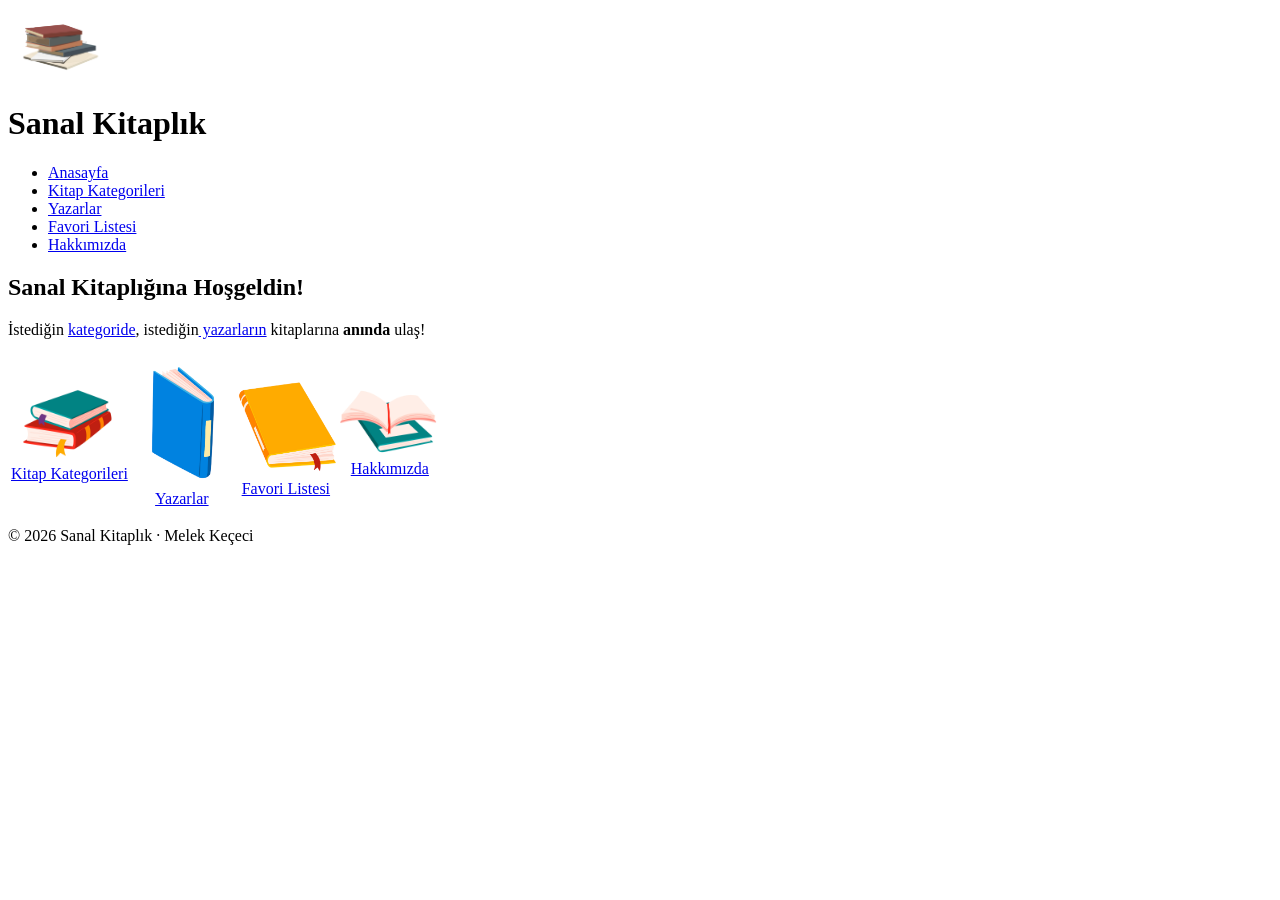
==== index.html @ 56e4557f "Tum ana sayfalar yuklendi." ====
<!DOCTYPE html>
<html lang="en">
<head>
    <title>Sanal Kitaplığın</title>
    <img src="image/logo.png" alt="Sanal Kitapligin Logo" width="100">
    <h1>Sanal Kitaplık</h1>
    <nav>
        <ul>
            <li><a href="index.html">Anasayfa</a></li>
            <li><a href="kategoriler.html">Kitap Kategorileri</a></li>
            <li><a href="yazarlar.html">Yazarlar</a></li>
            <li><a href="favori.html">Favori Listesi</a></li>
            <li><a href="hakkimizda.html">Hakkımızda</a></li>
        </ul>
    </nav>
</head>
<body>
    <main>
        <section id="tanitim">
            <h2>Sanal Kitaplığına Hoşgeldin!</h2>
            <p>İstediğin <a href="kategoriler.html">kategoride</a>, 
            istediğin<a href="yazarlar.html"> yazarların</a> kitaplarına <strong> anında</strong> ulaş!</p>
        </section>

        <section id="menu">
            <table border="0">
                <tr>
                    <td style="text-align: center;" >
                        <a href="kategoriler.html" id="kitap"><img src="image/1.png" width="100"><br>Kitap Kategorileri</a>
                    </td>
                    <td style="text-align: center;"><a href="yazarlar.html"><img src="image/2.png" width="100"><br>Yazarlar</a></td>
                    <td style="text-align: center;"><a href="favori.html"><img src="image/3.png" width="100"><br>Favori Listesi</a></td>
                    <td style="text-align: center;"><a href="hakkimizda.html"><img src="image/4.png" width="100"><br>Hakkımızda</a></td>
                </tr>
            
            </table>
        </section>
    </main>
    <footer>
        <p>&copy; 2026 Sanal Kitaplık &middot; Melek Keçeci</p>
    </footer>

</body>
</html>
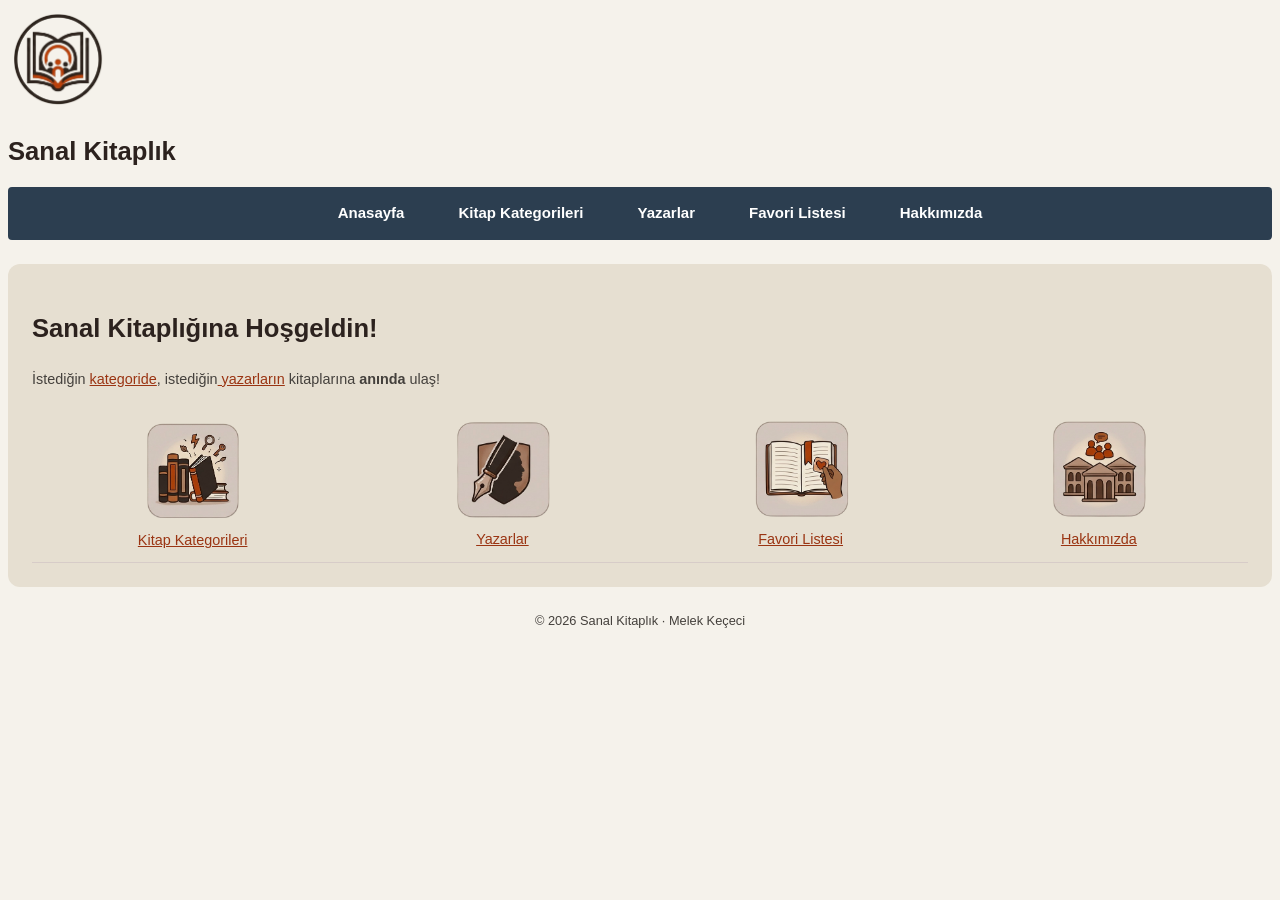
==== commit b92b22c0: "Üçüncü hafta tamamlandı." ====
--- a/index.html
+++ b/index.html
@@ -1,20 +1,23 @@
 <!DOCTYPE html>
 <html lang="en">
 <head>
+    <link rel="stylesheet" href="css/stil.css">
     <title>Sanal Kitaplığın</title>
     <img src="image/logo.png" alt="Sanal Kitapligin Logo" width="100">
-    <h1>Sanal Kitaplık</h1>
-    <nav>
-        <ul>
-            <li><a href="index.html">Anasayfa</a></li>
-            <li><a href="kategoriler.html">Kitap Kategorileri</a></li>
-            <li><a href="yazarlar.html">Yazarlar</a></li>
-            <li><a href="favori.html">Favori Listesi</a></li>
-            <li><a href="hakkimizda.html">Hakkımızda</a></li>
-        </ul>
-    </nav>
 </head>
 <body>
+    <header>
+        <h1>Sanal Kitaplık</h1>
+        <nav>
+            <ul>
+                <li><a href="index.html">Anasayfa</a></li>
+                <li><a href="kategoriler.html">Kitap Kategorileri</a></li>
+                <li><a href="yazarlar.html">Yazarlar</a></li>
+                <li><a href="favori.html">Favori Listesi</a></li>
+                <li><a href="hakkimizda.html">Hakkımızda</a></li>
+            </ul>
+        </nav>
+    </header>
     <main>
         <section id="tanitim">
             <h2>Sanal Kitaplığına Hoşgeldin!</h2>
--- a/css/stil.css
+++ b/css/stil.css
@@ -0,0 +1,103 @@
+*{
+    box-sizing: border-box;
+}
+
+:root {
+    --ana-renk: #2c221e;     
+    --vurgu-renk: #c2410c;   
+    --baglanti-renk: #9a3412;
+    --zemin: #f5f2eb;        
+    --metin: #44403c;        
+    --kenar: #d7ccc8;        
+}
+
+body{
+    font-family: "Segoe UI", Arial, sans-serif;
+    font-size: 0.9rem;
+    line-height: 1.5;
+    color: var(--metin);
+    background-color: var(--zemin);
+}
+
+h1,h2{
+    color: var(--ana-renk);
+    font-size: 1.6rem;
+}
+
+a{
+    color: var(--baglanti-renk);
+}
+
+a:hover{
+    color: var(--vurgu-renk);
+}
+
+footer {
+  text-align: center;
+  font-size: 0.8rem;
+}
+
+main {
+    max-width: 1300px;
+    margin: 24px auto;
+    padding: 24px;
+    border-radius: 8px; 
+    background-color: #e6dfd1;
+    border-radius: 12px;
+}
+
+table {
+    width: 100%;
+    border-collapse: collapse;
+}
+
+caption {
+    text-align: center;
+    font-weight: bold;
+    margin-bottom: 8px;
+}
+
+th, td {
+    padding: 10px 12px;
+    text-align: center;
+    border-bottom: 1px solid var(--kenar);
+}
+
+th {
+    background-color: var(--ana-renk);
+    color: white;
+}
+
+.tbaslik{
+    background-color: #f5efe6;
+}
+
+/* Menü Tasarımı */
+header nav {
+    background-color: #2c3e50;
+    margin-top: 15px;
+    border-radius: 4px;
+}
+
+header nav ul {
+    list-style-type: none; 
+    text-align: center;    
+}
+
+header nav ul li {
+    display: inline-block; 
+    margin: 15px;        
+}
+
+header nav ul li a {
+    color: #ffffff;       
+    text-decoration: none; 
+    font-weight: bold;
+    font-size: 15px;
+    padding: 5px 10px;
+}
+
+header nav ul li a:hover {
+    color: #1abc9c;        
+}
+
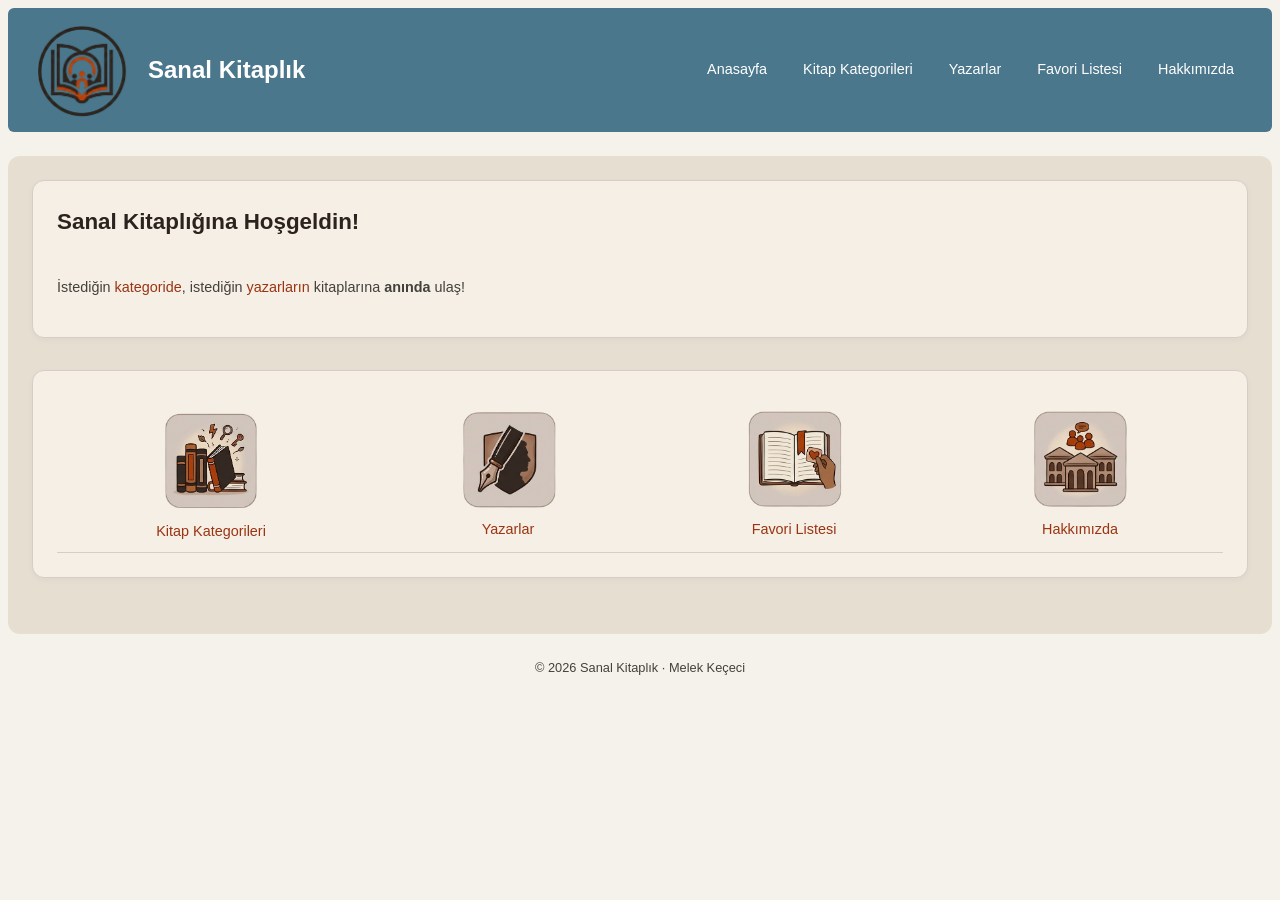
==== commit 58c789ba: "Üçüncü hafta tamamlandı." ====
--- a/index.html
+++ b/index.html
@@ -3,10 +3,10 @@
 <head>
     <link rel="stylesheet" href="css/stil.css">
     <title>Sanal Kitaplığın</title>
-    <img src="image/logo.png" alt="Sanal Kitapligin Logo" width="100">
 </head>
 <body>
     <header>
+        <img src="image/logo.png" alt="Sanal Kitapligin Logo" width="100">
         <h1>Sanal Kitaplık</h1>
         <nav>
             <ul>
--- a/css/stil.css
+++ b/css/stil.css
@@ -4,7 +4,7 @@
 
 :root {
     --ana-renk: #2c221e;     
-    --vurgu-renk: #c2410c;   
+    --vurgu-renk: #b45309;   
     --baglanti-renk: #9a3412;
     --zemin: #f5f2eb;        
     --metin: #44403c;        
@@ -26,6 +26,7 @@
 
 a{
     color: var(--baglanti-renk);
+    text-decoration: none;
 }
 
 a:hover{
@@ -72,32 +73,71 @@
     background-color: #f5efe6;
 }
 
+
 /* Menü Tasarımı */
-header nav {
-    background-color: #2c3e50;
-    margin-top: 15px;
-    border-radius: 4px;
+
+header {
+    display: flex; /*flexbox duzeni*/
+    align-items: center;
+    justify-content: space-between;
+    gap: 16px; /* kutuların birbirine yapismasini engeller*/
+    padding: 12px 24px;
+    background-color: #4a778c; /*sitenin paletine uygun, şık ve uyumlu bir mavi tonu */
+    border-radius: 6px;
 }
 
-header nav ul {
-    list-style-type: none; 
-    text-align: center;    
+header h1{
+    margin: 0;
+    font-size: 1.5rem;
+    color: white;
 }
 
-header nav ul li {
-    display: inline-block; 
-    margin: 15px;        
+nav{
+    margin-left: auto; 
 }
 
-header nav ul li a {
-    color: #ffffff;       
-    text-decoration: none; 
-    font-weight: bold;
-    font-size: 15px;
-    padding: 5px 10px;
+nav ul{
+    display: flex; /*liste elemanlarini yan yana dizer*/
+    gap: 8px;
+    margin: 0;
+    padding: 0;
+    list-style: none;
 }
 
-header nav ul li a:hover {
-    color: #1abc9c;        
+nav a{
+    display: block;
+    padding: 8px 14px;
+    border-radius: 6px;
+    color: white;
+    text-decoration: none;
 }
 
+nav a:hover{
+    background-color: #2c5263; 
+    color: white;
+}
+
+/* Sectionlari flexbox kutularına donusturme */
+section {
+    display: flex;
+    flex-direction: column; /* icindeki tabloları alt alta duzenli bir sekilde dizer */
+    gap: 16px; 
+    background-color: #f5efe6; /* kutunun arkaplani */
+    border: 1px solid var(--kenar);
+    border-radius: 12px;
+    padding: 24px;
+    margin-bottom: 32px;
+    box-shadow: 0 2px 6px rgba(0, 0, 0, 0.04);
+}
+
+section h2 {
+    margin-top: 0;
+    margin-bottom: 8px;
+    font-size: 1.4rem;
+}
+
+li{
+    list-style: none; /* madde işaretlerini kaldirir */
+    padding: 0;
+    margin: 0;
+}
